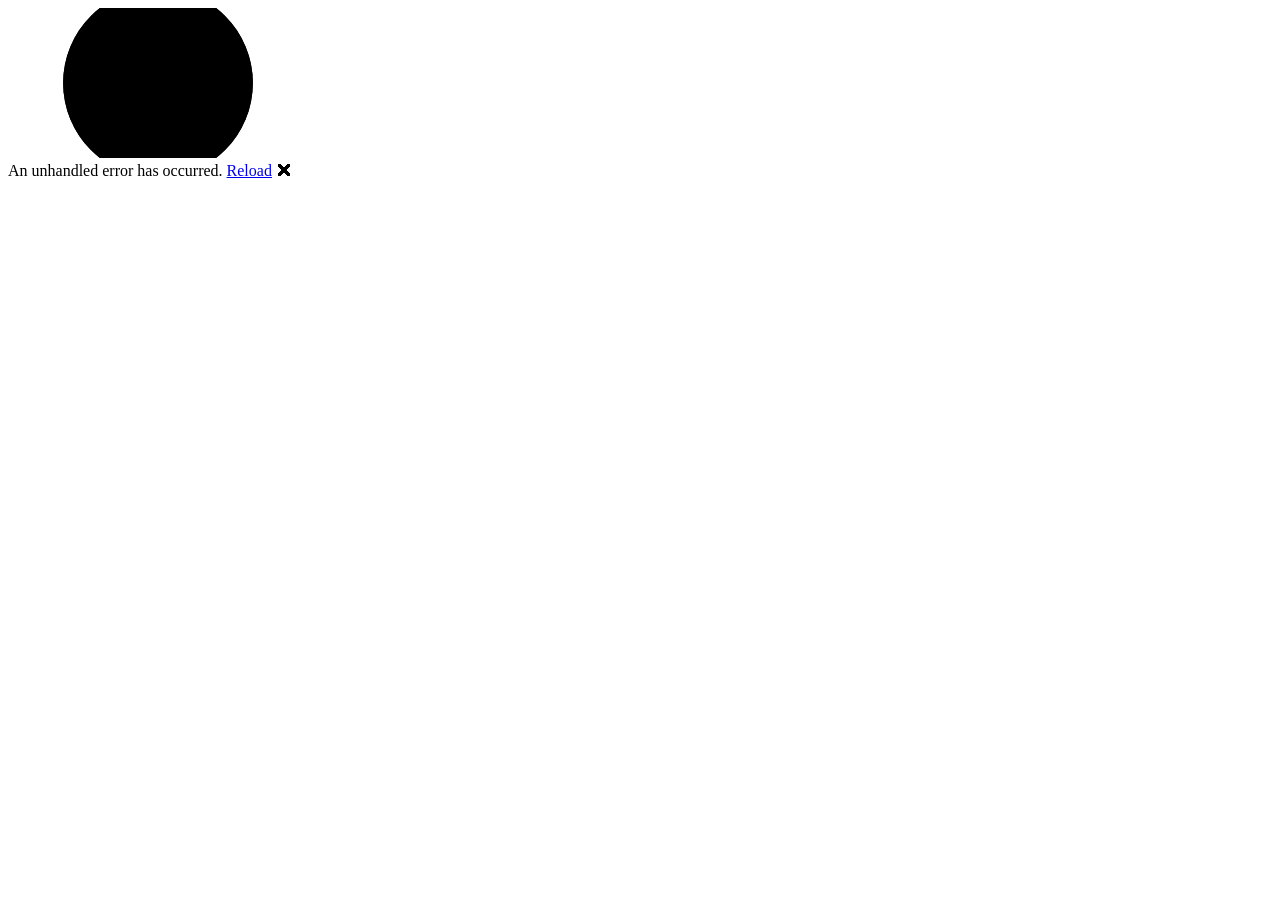
==== Shmantry.Web/wwwroot/index.html @ a4b41171 "Initial scaffold: .NET 10 MAUI Blazor Hybrid + Blazor WASM Solution: Shmantry.slnx - Shmantry.Shared" ====
<!DOCTYPE html>
<html lang="en">

<head>
    <meta charset="utf-8" />
    <meta name="viewport" content="width=device-width, initial-scale=1.0" />
    <title>Shmantry.Web</title>
    <base href="/" />
    <link rel="preload" id="webassembly" />
    <link rel="stylesheet" href="lib/bootstrap/dist/css/bootstrap.min.css" />
    <link rel="stylesheet" href="css/app.css" />
    <link rel="icon" type="image/png" href="favicon.png" />
    <link href="Shmantry.Web.styles.css" rel="stylesheet" />
    <script type="importmap"></script>
</head>

<body>
    <div id="app">
        <svg class="loading-progress">
            <circle r="40%" cx="50%" cy="50%" />
            <circle r="40%" cx="50%" cy="50%" />
        </svg>
        <div class="loading-progress-text"></div>
    </div>

    <div id="blazor-error-ui">
        An unhandled error has occurred.
        <a href="." class="reload">Reload</a>
        <span class="dismiss">🗙</span>
    </div>
    <script src="_framework/blazor.webassembly#[.{fingerprint}].js"></script>
</body>

</html>
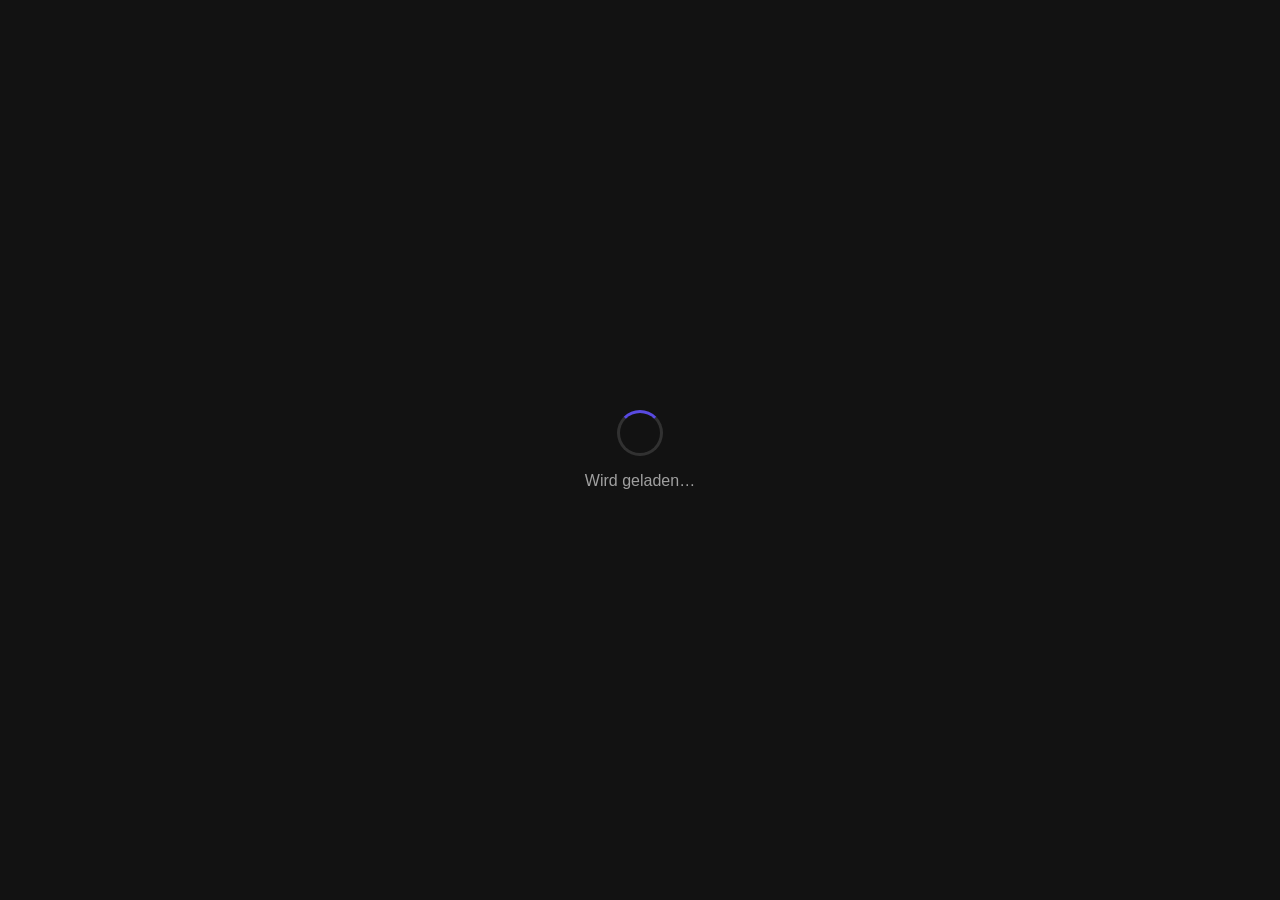
==== commit e5921d4a: "Replace Bootstrap template with MudBlazor 9.5.0 - Add MudBlazor 9.5.0 to Shmantry.Shared; call AddMu" ====
--- a/Shmantry.Web/wwwroot/index.html
+++ b/Shmantry.Web/wwwroot/index.html
@@ -1,34 +1,42 @@
 <!DOCTYPE html>
-<html lang="en">
-
+<html lang="de">
 <head>
     <meta charset="utf-8" />
-    <meta name="viewport" content="width=device-width, initial-scale=1.0" />
-    <title>Shmantry.Web</title>
+    <meta name="viewport" content="width=device-width, initial-scale=1.0, maximum-scale=1.0, user-scalable=no, viewport-fit=cover" />
+    <title>Shmantry</title>
     <base href="/" />
-    <link rel="preload" id="webassembly" />
-    <link rel="stylesheet" href="lib/bootstrap/dist/css/bootstrap.min.css" />
-    <link rel="stylesheet" href="css/app.css" />
     <link rel="icon" type="image/png" href="favicon.png" />
-    <link href="Shmantry.Web.styles.css" rel="stylesheet" />
-    <script type="importmap"></script>
+    <link href="_content/MudBlazor/MudBlazor.min.css" rel="stylesheet" />
 </head>
-
 <body>
     <div id="app">
-        <svg class="loading-progress">
-            <circle r="40%" cx="50%" cy="50%" />
-            <circle r="40%" cx="50%" cy="50%" />
-        </svg>
-        <div class="loading-progress-text"></div>
+        <style>
+            html, body { margin: 0; background: #121212; height: 100%; }
+            .shm-loading {
+                display: flex; align-items: center; justify-content: center;
+                height: 100vh; flex-direction: column; gap: 16px;
+                font-family: Roboto, sans-serif; color: #ffffff99;
+            }
+            .shm-spinner {
+                width: 40px; height: 40px; border-radius: 50%;
+                border: 3px solid #ffffff22; border-top-color: #594ae2;
+                animation: spin .8s linear infinite;
+            }
+            @keyframes spin { to { transform: rotate(360deg); } }
+        </style>
+        <div class="shm-loading">
+            <div class="shm-spinner"></div>
+            <span>Wird geladen…</span>
+        </div>
     </div>
 
-    <div id="blazor-error-ui">
-        An unhandled error has occurred.
-        <a href="." class="reload">Reload</a>
+    <div id="blazor-error-ui" style="display:none">
+        Ein unbehandelter Fehler ist aufgetreten.
+        <a href="." class="reload">Neu laden</a>
         <span class="dismiss">🗙</span>
     </div>
+
+    <script src="_content/MudBlazor/MudBlazor.min.js"></script>
     <script src="_framework/blazor.webassembly#[.{fingerprint}].js"></script>
 </body>
-
 </html>
